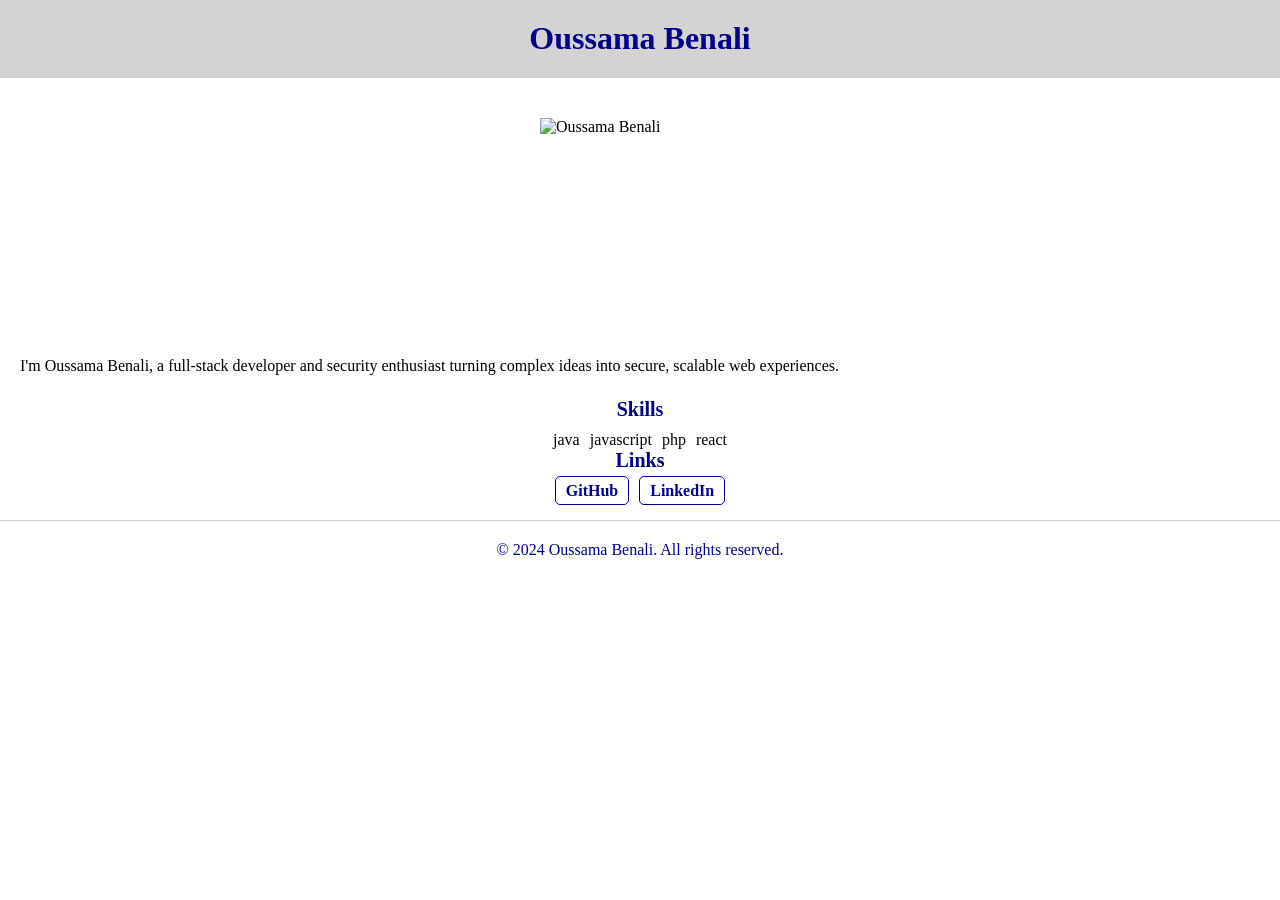
==== t1/s5/index.html @ 4743434a "add s5" ====
<!doctype html>
<html lang="en">
  <head>
    <meta charset="UTF-8" />
    <meta name="viewport" content="width=device-width, initial-scale=1.0" />
    <title>Document</title>
    <link rel="stylesheet" href="style.css" />
  </head>
  <style>
    * {
      margin: 0;
      padding: 0;
      box-sizing: border-box;
    }
  </style>
  <body>
    <header>
      <h1 style="text-align: center; color: darkblue">Oussama Benali</h1>
    </header>
    <main>
      <img
        src="https://oussamabenali.vercel.app/_next/image?url=%2Fme.png&w=750&q=75"
        alt="Oussama Benali"
      />
      <br />
      <br />
      <p id="bio">
        I'm Oussama Benali, a full-stack developer and security enthusiast
        turning complex ideas into secure, scalable web experiences.
      </p>
      <h3>Skills</h3>
      <ul>
        <li>java</li>
        <li>javascript</li>
        <li>php</li>
        <li>react</li>
      </ul>
      <h3>Links</h3>
      <ul>
        <li>
          <a class="link" href="https://github.com/oussamabenalisst">GitHub</a>
        </li>
        <li>
          <a class="link" href="https://www.linkedin.com/in/oussamabenali/"
            >LinkedIn</a
          >
        </li>
      </ul>
    </main>
    <footer>
      <p style="text-align: center; color: darkblue">
        &copy; 2024 Oussama Benali. All rights reserved.
      </p>
      <br>
    </footer>
  </body>
</html>
---- t1/s5/style.css ----
header {
  background-color: lightgray;
  padding: 20px;
  text-align: center;
  margin-bottom: 20px;
  border-bottom: 1px solid #ccc;
}
main {
  padding: 20px;
  margin-bottom: 20px;
  border-bottom: 1px solid #ccc;
}
#bio {
  font-size: 16px;
  line-height: 1.5;
  margin-bottom: 20px;
}
h3 {
  font-size: 20px;
  margin-bottom: 10px;
  color: darkblue;
  text-align: center;
}
ul {
  list-style-type: none;
  padding: 0;
  margin: 0;
  text-align: center;
  display: flex;
  flex-wrap: wrap;
  justify-content: center;
  gap: 10px;
}
.link {
  color: darkblue;
  text-decoration: none;
  font-weight: bold;
  padding: 5px 10px;
  border: 1px solid darkblue;
  border-radius: 5px;
  transition: all 0.3s ease;
  &:hover {
    background-color: darkblue;
    color: white;
  }
  &:focus {
    outline: none;
    box-shadow: 0 0 5px darkblue;
  }
}
img {
  max-width: 100%;
  height: auto;
  margin-bottom: 20px;
  width: 200px;
  height: 200px;
  margin: 0 auto;
  display: block;
}
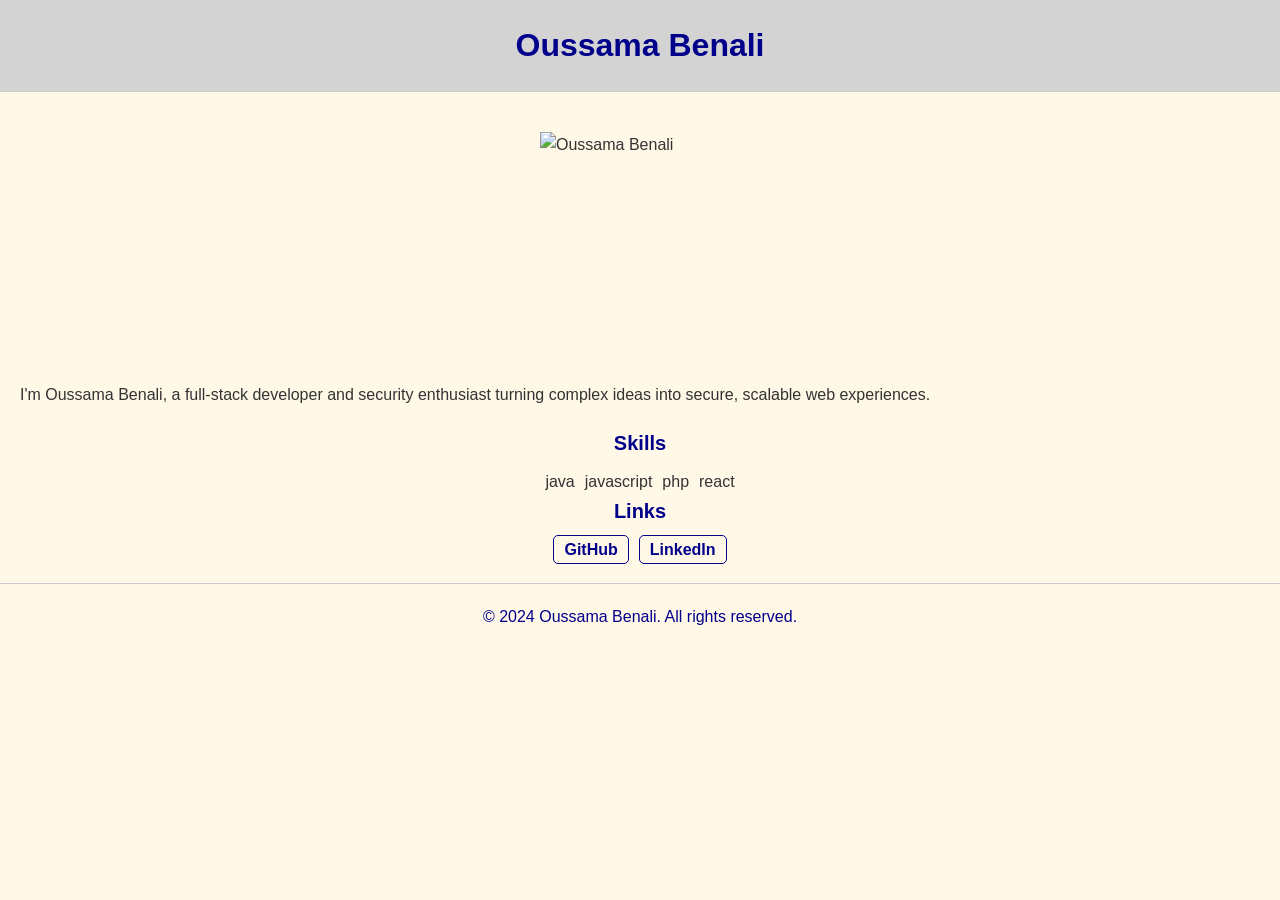
==== commit 0dcce141: "add background" ====
--- a/t1/s5/index.html
+++ b/t1/s5/index.html
@@ -11,6 +11,26 @@
       margin: 0;
       padding: 0;
       box-sizing: border-box;
+    }
+    body {
+      font-family: Arial, sans-serif;
+      /*background options*/
+      /*background options*/
+      /*background options*/
+      background: #fff8e7
+        url("https://tse4.mm.bing.net/th/id/OIP.PAwBDNmxLb92GdhR6erlGgHaFx?r=0&rs=1&pid=ImgDetMain&o=7&rm=3")
+        no-repeat center center fixed;
+      background-size: cover;
+      /* background-image: url("https://www.devopsschool.com/blog/wp-content/uploads/2023/09/image-466-1024x576.png");
+      background-repeat: no-repeat;
+      background-attachment: fixed;
+      background-position: center; */
+      /*background options*/
+      /*background options*/
+      /*background options*/
+      min-height: 100vh;
+      color: #333;
+      line-height: 1.6;
     }
   </style>
   <body>
@@ -51,7 +71,7 @@
       <p style="text-align: center; color: darkblue">
         &copy; 2024 Oussama Benali. All rights reserved.
       </p>
-      <br>
+      <br />
     </footer>
   </body>
 </html>
